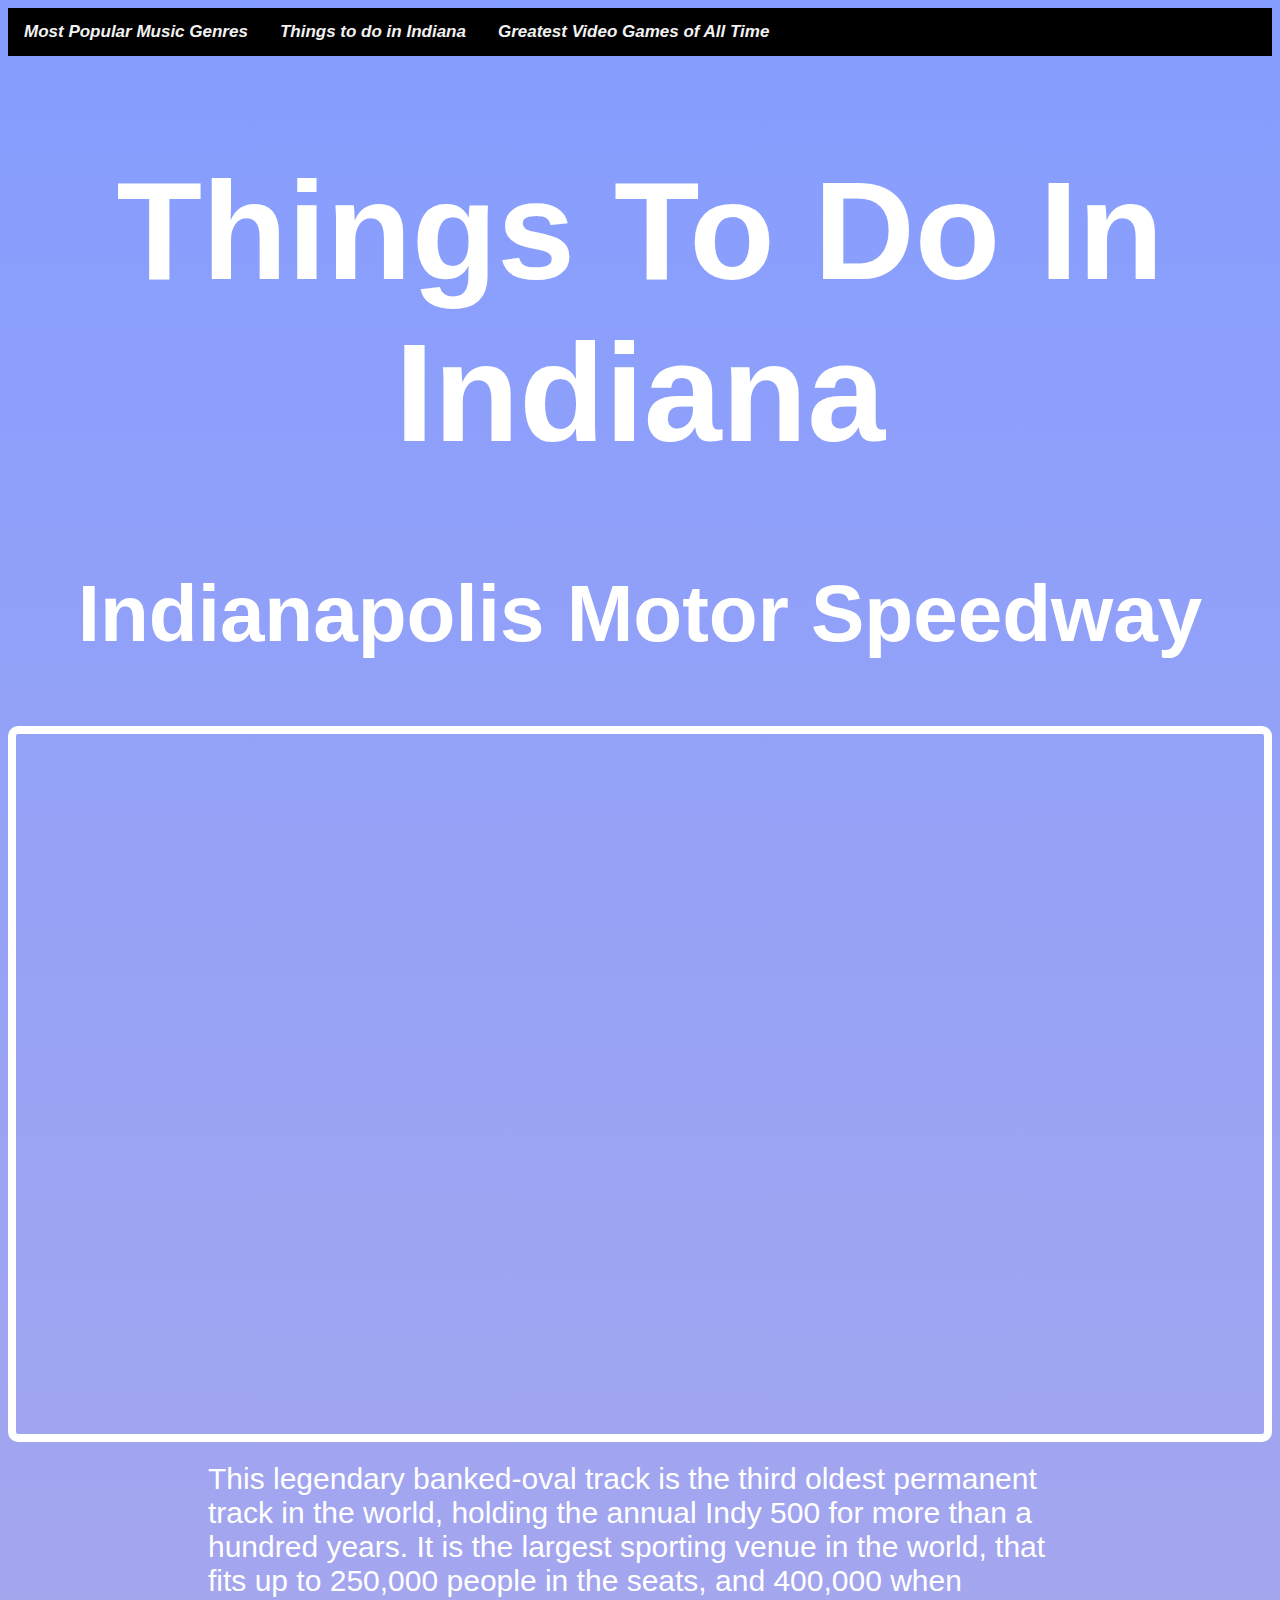
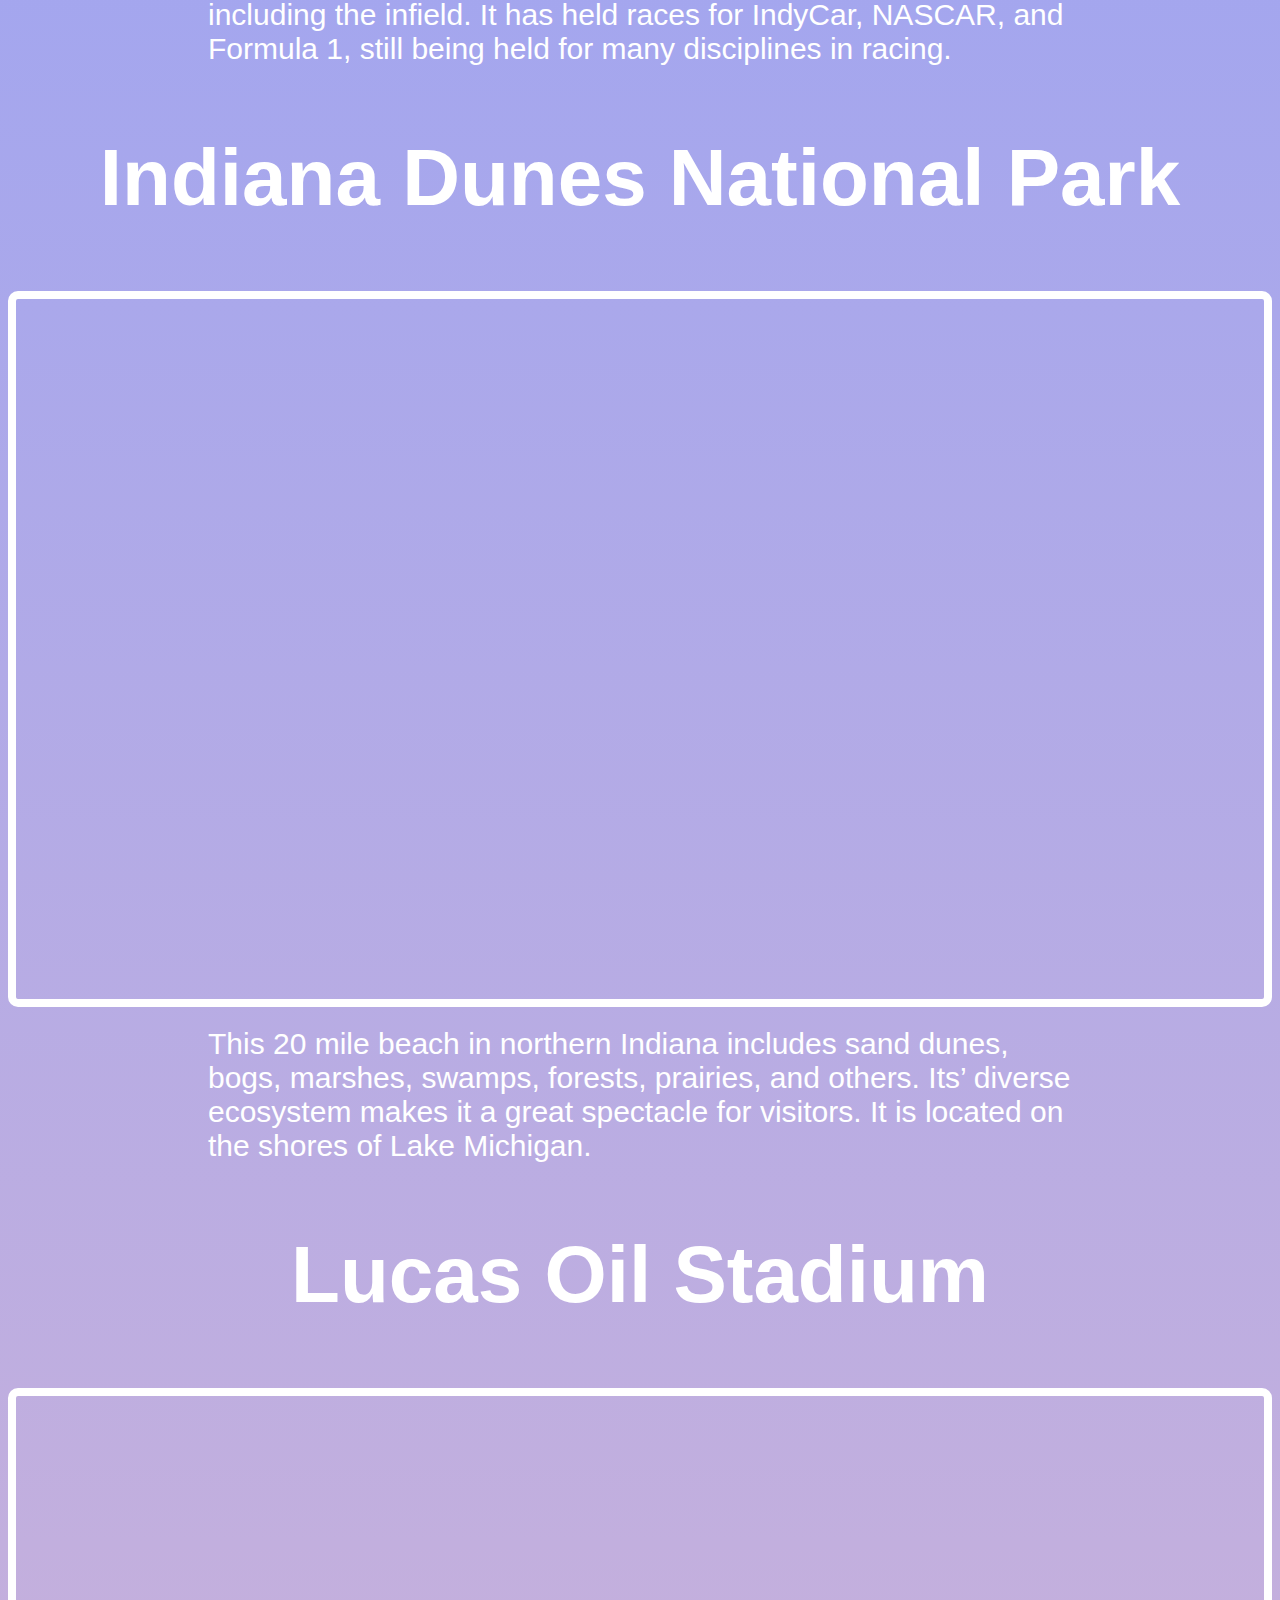
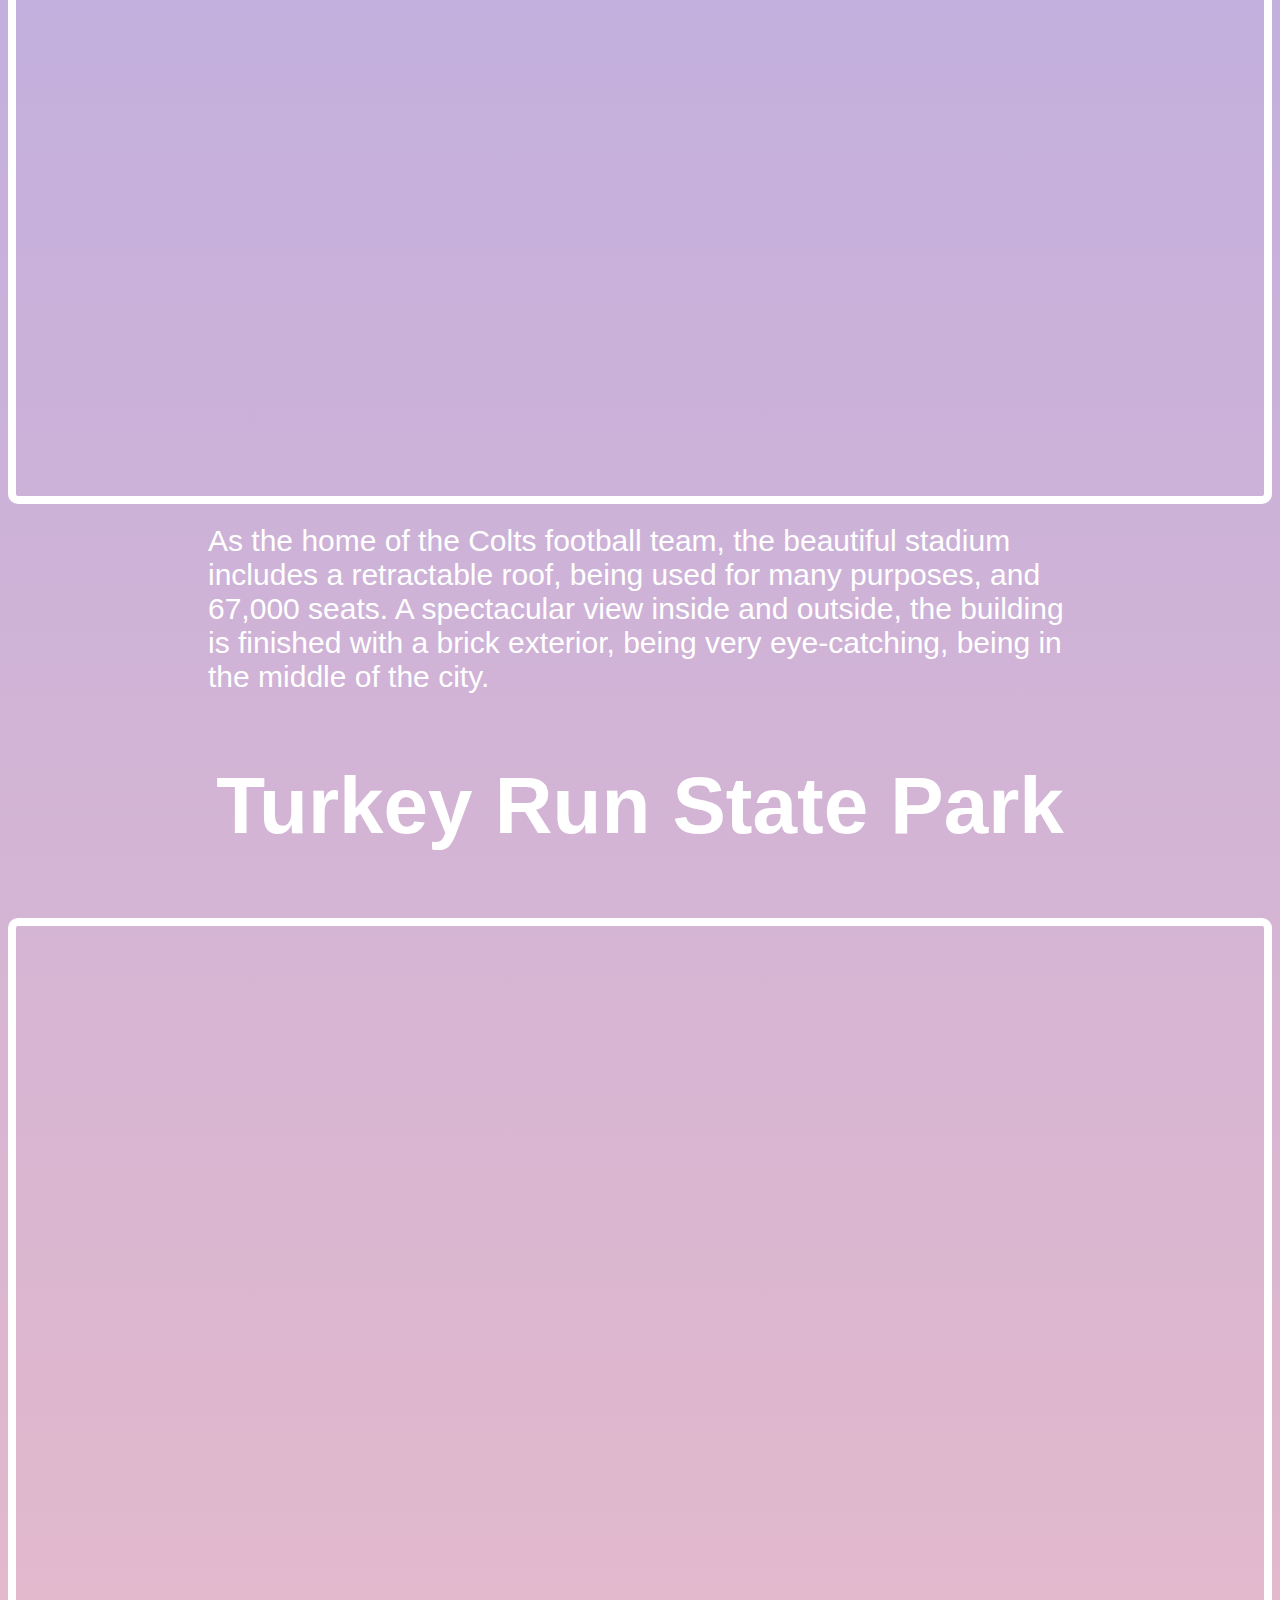
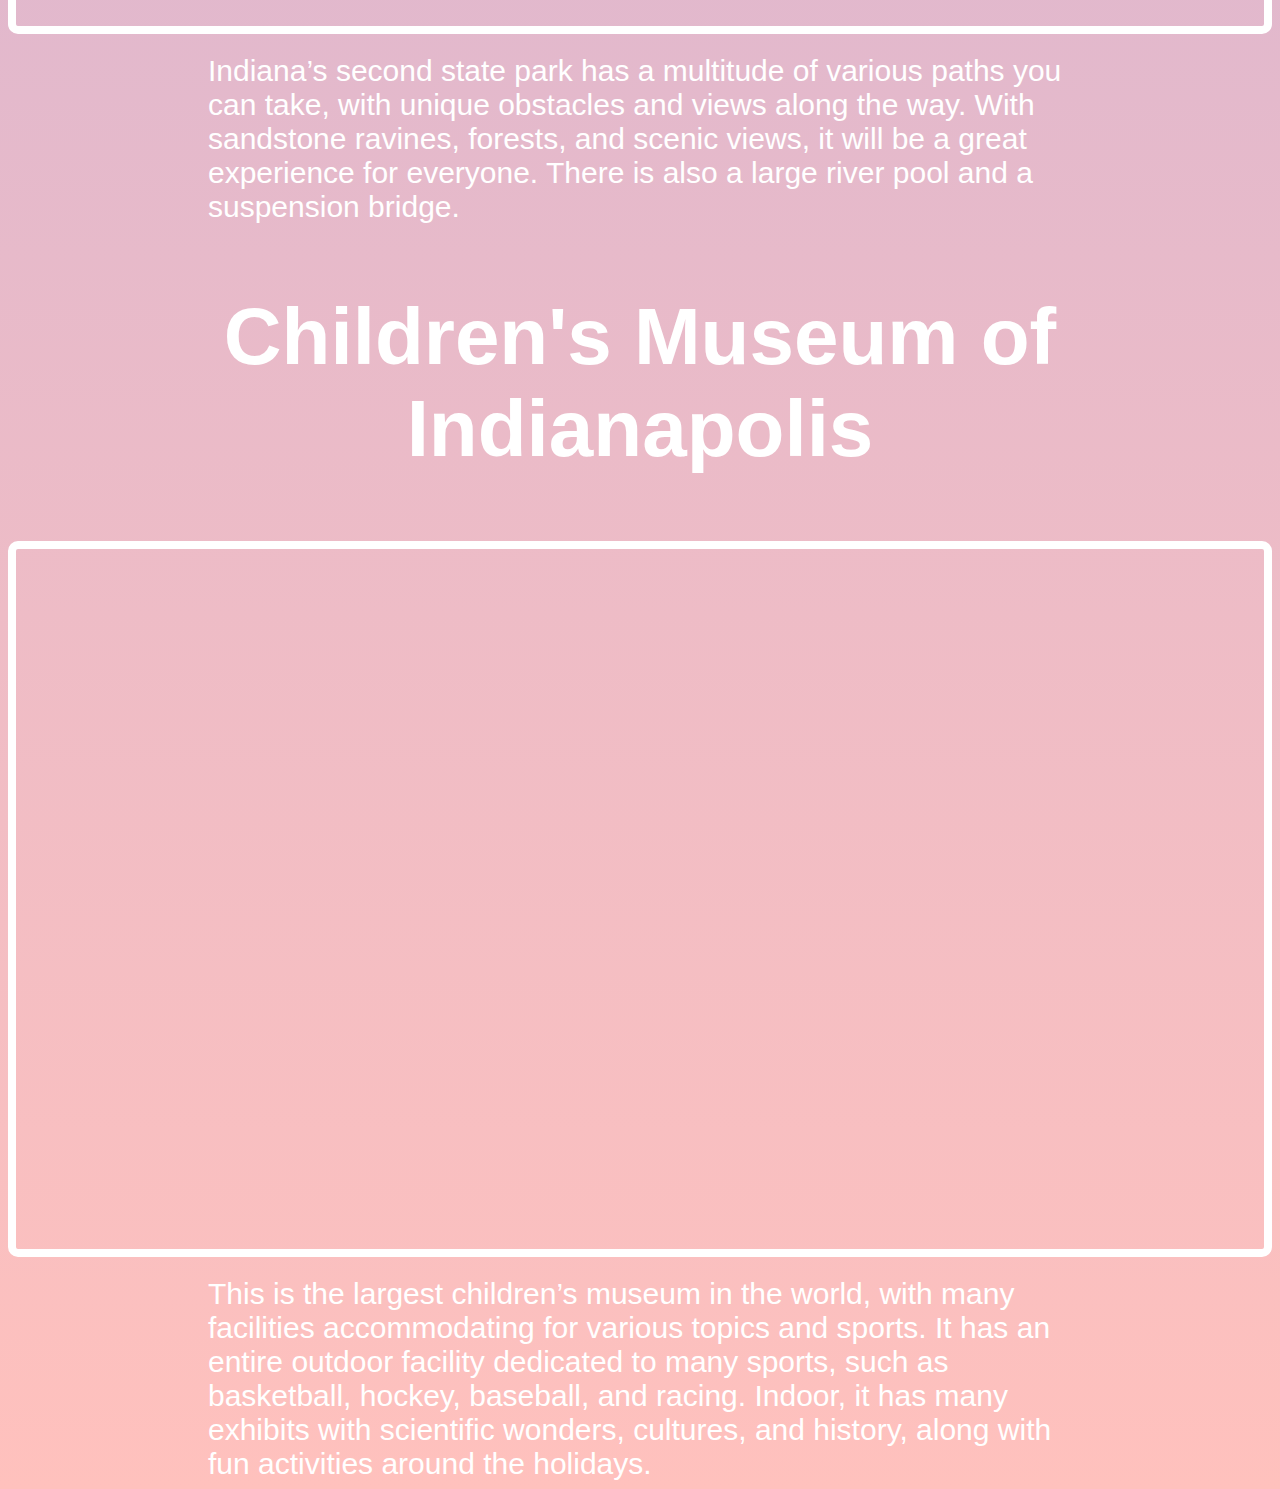
==== page2.html @ c32c0dbe "3 Interconnected Websites" ====
<!DOCTYPE html>
<html lang="en">
<head>
    <meta charset="UTF-8">
    <meta name="viewport" content="width=device-width, initial-scale=1.0">
    <title>Document</title>
    <link rel="stylesheet" href="page2.css">
</head>
<body>
    <div class="topnav">
        <a href="/Users/colinsirait/Documents/Web Design/Second Project/page1.html">Most Popular Music Genres</a>
        <a href="/Users/colinsirait/Documents/Web Design/Second Project/page2.html">Things to do in Indiana</a>
        <a href="/Users/colinsirait/Documents/Web Design/Second Project/page3.html">Greatest Video Games of All Time</a>
    </div>
    <h1>Things To Do In Indiana</h1>
    <h2>Indianapolis Motor Speedway</h2>
    <img class="imagetype" src="file:///Users/colinsirait/Downloads/7f446fe16c40406a977ae7e358e40d18-min.jpg" alt="">
    <p>This legendary banked-oval track is the third oldest permanent track in the world, holding the annual Indy 500 for more than a hundred years. It is the largest sporting venue in the world, that fits up to 250,000 people in the seats, and 400,000 when including the infield. It has held races for IndyCar, NASCAR, and Formula 1, still being held for many disciplines in racing.</p>
    <h2>Indiana Dunes National Park</h2>
    <img class="imagetype" src="https://www.columbusmonthly.com/gcdn/presto/2023/02/17/NCOM/db5ec20a-3e04-4b8c-81f7-805fa31f4b62-cm_0223_bdv_04.jpg" alt="">
    <p>This 20 mile beach in northern Indiana includes sand dunes, bogs, marshes, swamps, forests, prairies, and others. Its’ diverse ecosystem makes it a great spectacle for visitors. It is located on the shores of Lake Michigan.</p>
    <h2>Lucas Oil Stadium</h2>
    <img class="imagetype" src="https://assets0.dostuffmedia.com/uploads/aws_asset/aws_asset/3329498/ba79618a-b33e-43dd-a711-ff4fa38aafcc.jpg" alt="">
    <p>As the home of the Colts football team, the beautiful stadium includes a retractable roof, being used for many purposes, and 67,000 seats. A spectacular view inside and outside, the building is finished with a brick exterior, being very eye-catching, being in the middle of the city.</p>
    <h2>Turkey Run State Park</h2>
    <img class="imagetype" src="https://images.squarespace-cdn.com/content/v1/61b8c5600030027b2b7e126e/1c729a6f-f5ea-400b-a50a-600f39ecf817/Screen+Shot+2022-05-04+at+8.49.27+PM.png" alt="">
    <p>Indiana’s second state park has a multitude of various paths you can take, with unique obstacles and views along the way. With sandstone ravines, forests, and scenic views, it will be a great experience for everyone. There is also a large river pool and a suspension bridge.</p>
    <h2>Children's Museum of Indianapolis</h2>
    <img class="imagetype" src="https://lifeinindy.com/wp-content/uploads/2020/04/tcm.jpg" alt="">
    <p>This is the largest children’s museum in the world, with many facilities accommodating for various topics and sports. It has an entire outdoor facility dedicated to many sports, such as basketball, hockey, baseball, and racing. Indoor, it has many exhibits with scientific wonders, cultures, and history, along with fun activities around the holidays.</p>
</body>
</html>
---- page2.css ----
body {
    background: linear-gradient(0deg, #ffc1bd 0%, #859dff 100%);
    width: fit-content;
}

* {
    color: white;
}

.topnav {
    font-family:'Lucida Sans', 'Lucida Sans Regular', 'Lucida Grande', 'Lucida Sans Unicode', Geneva, Verdana, sans-serif;
    font-style: italic;
    background-color: #000000;
    overflow: hidden;
    font-weight: bold;
  }
  .topnav a {
    float: left;
    color: #f2f2f2;
    text-align: center;
    padding: 14px 16px;
    text-decoration: none;
    font-size: 17px;
  }

  .topnav a:hover {
    background-color: #745cff;
  }
  
  .topnav a.active {
    background-color: #04AA6D;
    color: white;
  }

h1{
    font-family: 'Gill Sans', 'Gill Sans MT', Calibri, 'Trebuchet MS', sans-serif;
    text-align: center;
    font-size: 140px;
}

h2{
    font-family: 'Gill Sans', 'Gill Sans MT', Calibri, 'Trebuchet MS', sans-serif;
    text-align: center;
    font-size: 80px;
}

p {
    font-family: 'Gill Sans', 'Gill Sans MT', Calibri, 'Trebuchet MS', sans-serif;
    font-size: 30px;
    margin: auto;
    margin-top: 20px;
    margin-left: 200px;
    margin-right: 200px;
}

.imagetype{
    margin-left: auto;
    margin-right: auto;
    display: block;
    height: 700px;
    border: white 8px solid;
    border-radius: 10px;
}
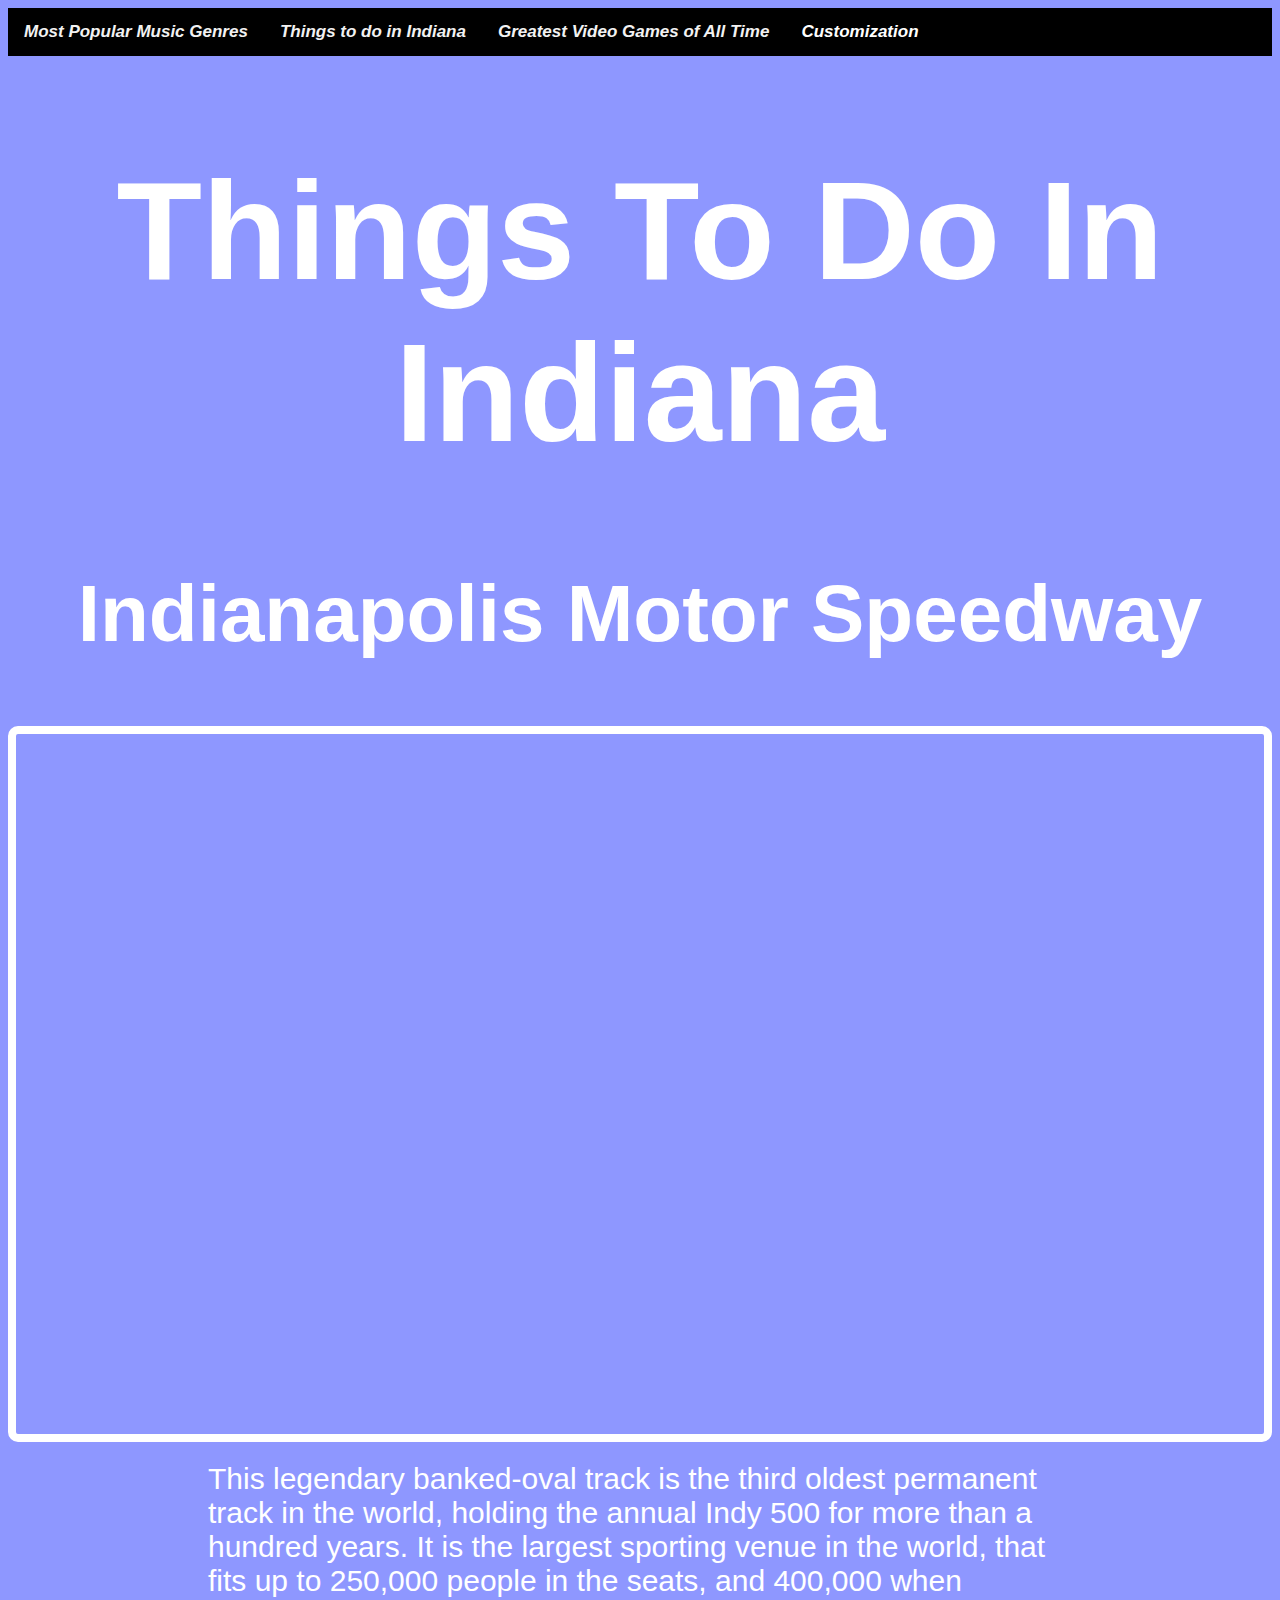
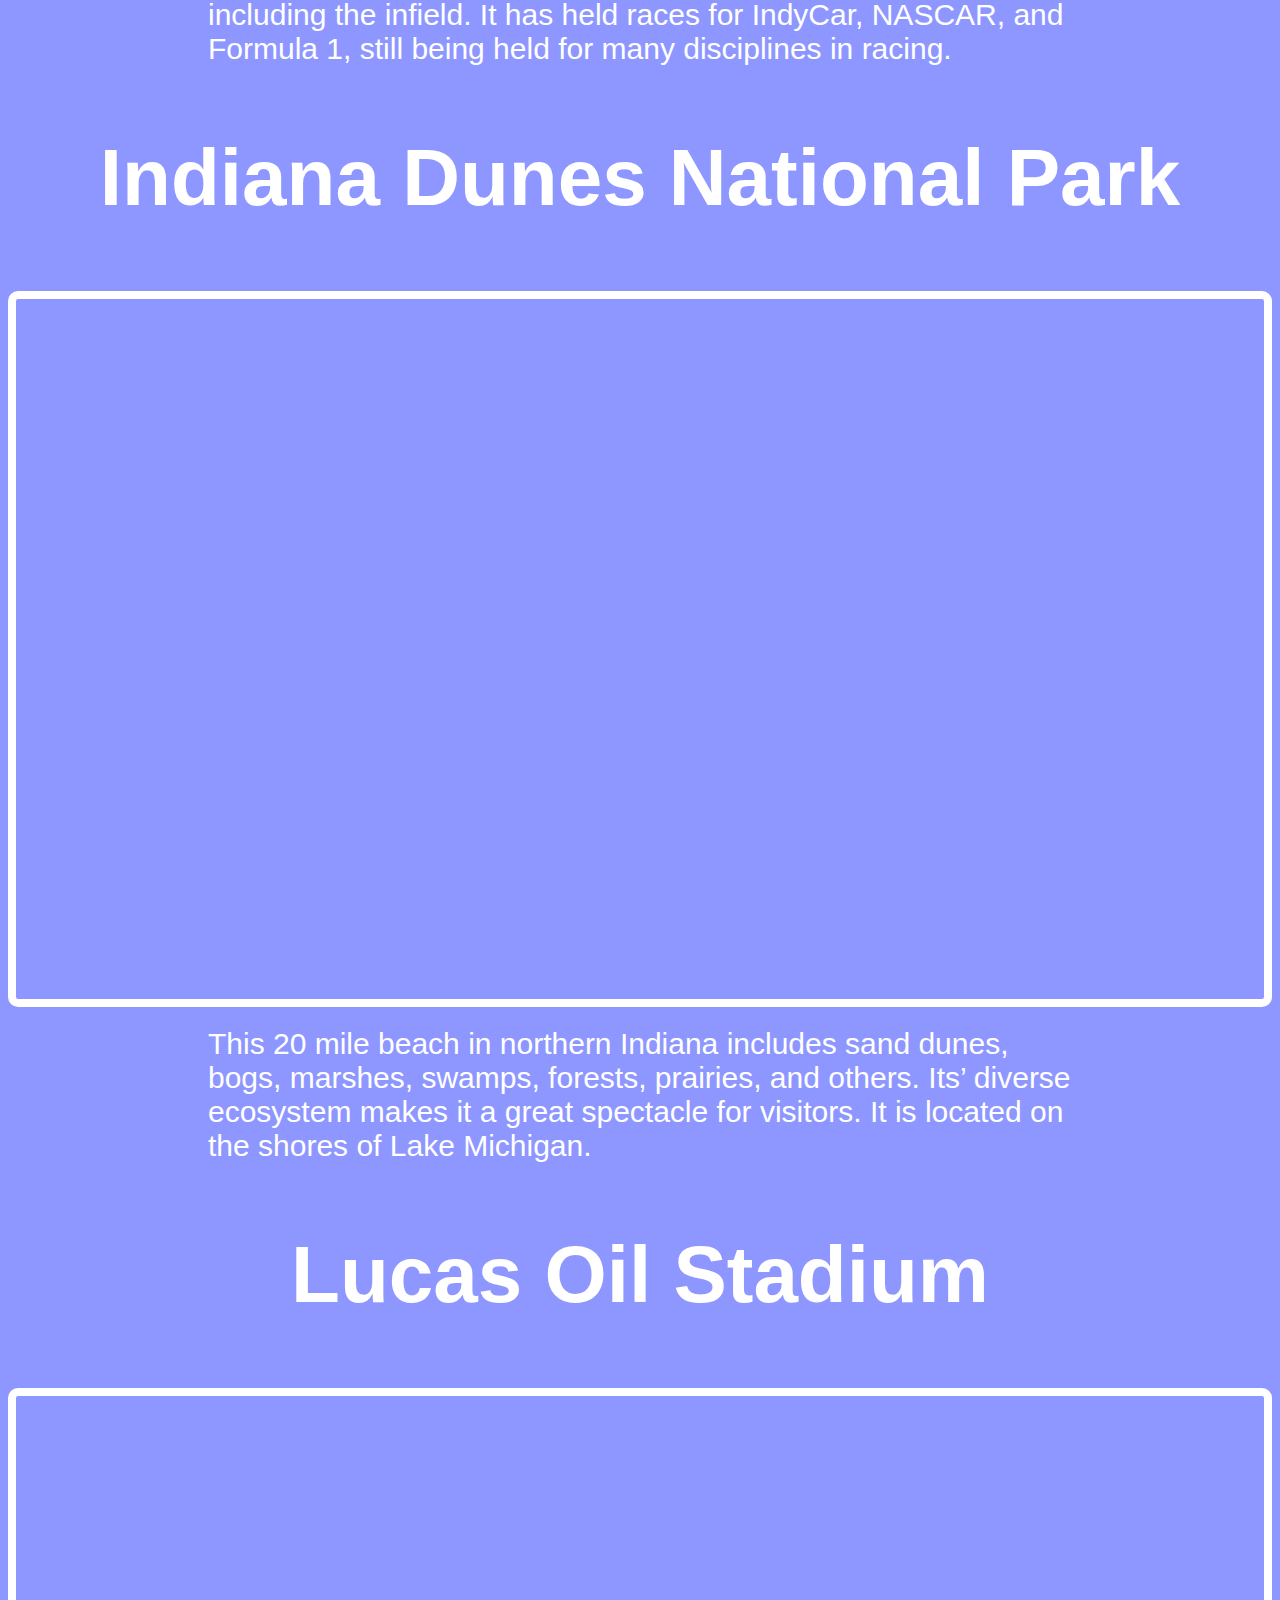
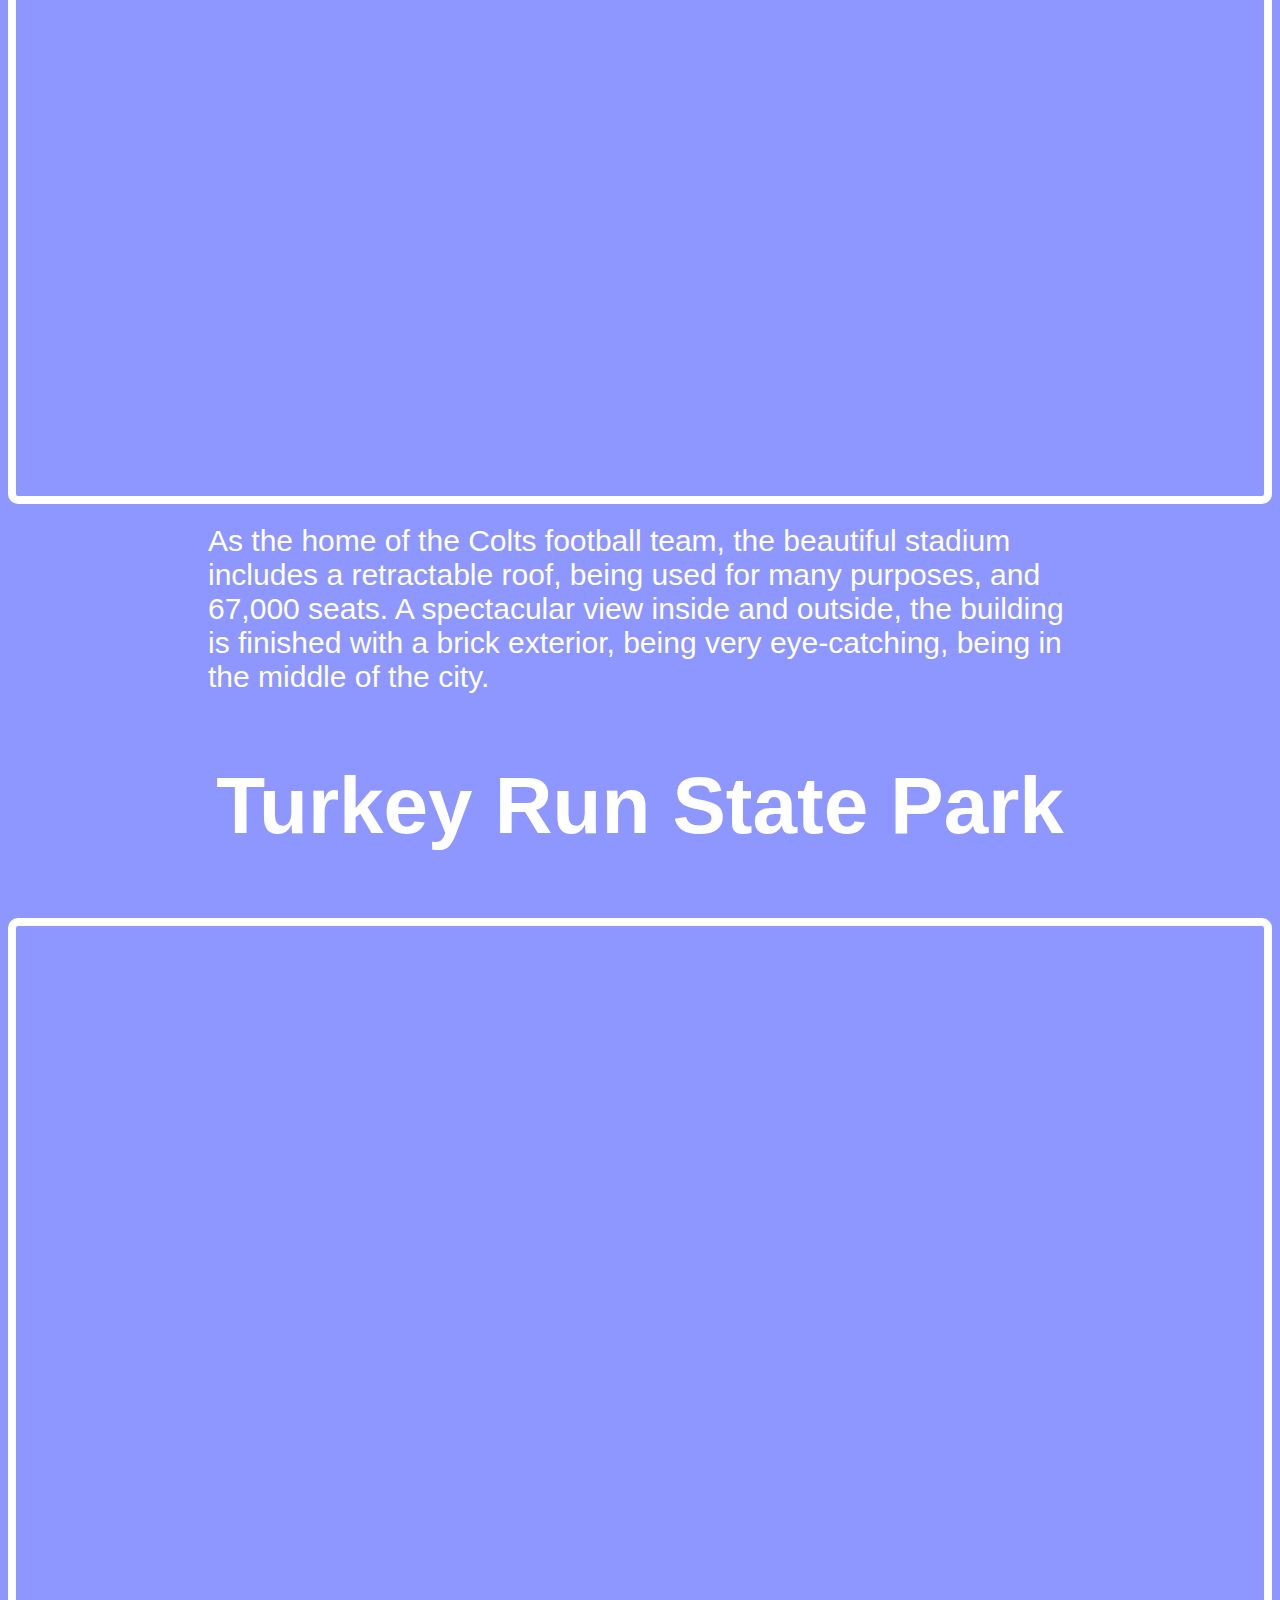
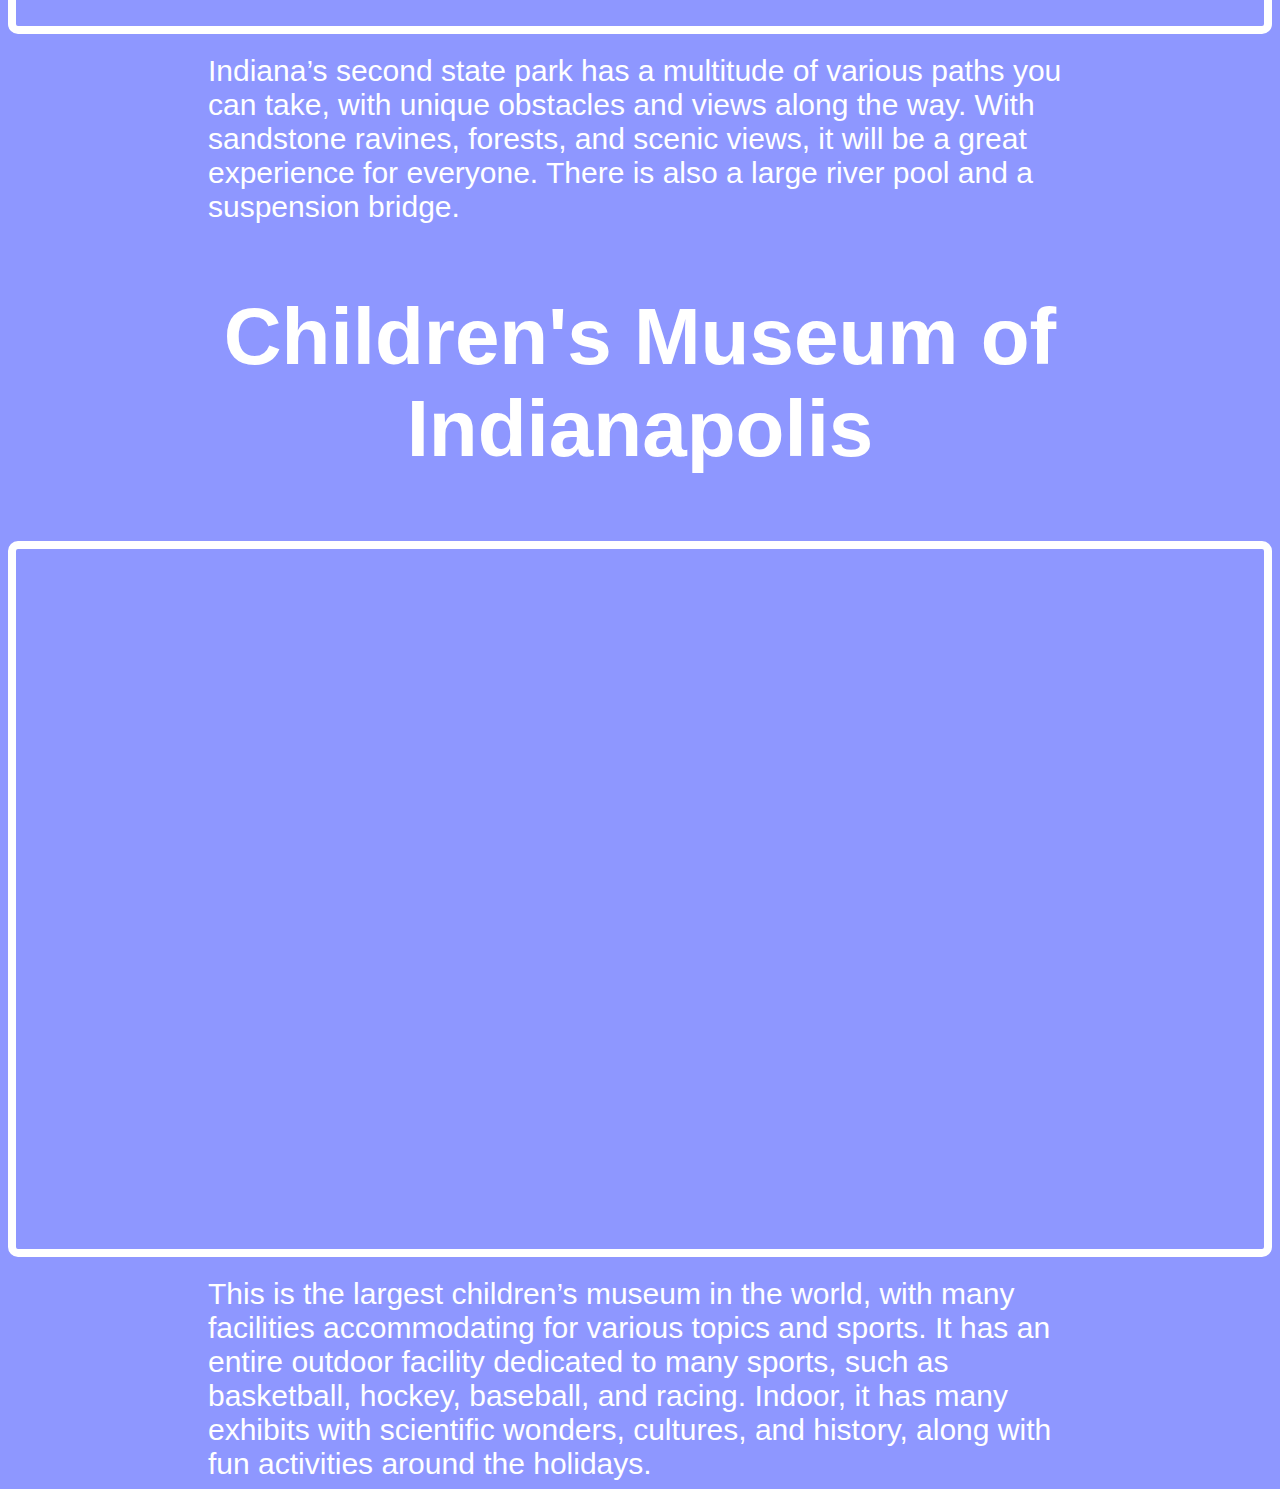
==== commit bfdaa822: "test.." ====
--- a/page2.html
+++ b/page2.html
@@ -8,13 +8,13 @@
 </head>
 <body>
     <div class="topnav">
-        <a href="/Users/colinsirait/Documents/Web Design/Second Project/page1.html">Most Popular Music Genres</a>
-        <a href="/Users/colinsirait/Documents/Web Design/Second Project/page2.html">Things to do in Indiana</a>
-        <a href="/Users/colinsirait/Documents/Web Design/Second Project/page3.html">Greatest Video Games of All Time</a>
+        <a href="./index.html">Most Popular Music Genres</a>
+        <a href="./page2.html">Things to do in Indiana</a>
+        <a href="./page3.html">Greatest Video Games of All Time</a>
     </div>
     <h1>Things To Do In Indiana</h1>
-    <h2>Indianapolis Motor Speedway</h2>
-    <img class="imagetype" src="file:///Users/colinsirait/Downloads/7f446fe16c40406a977ae7e358e40d18-min.jpg" alt="">
+    <h2 id="ref">Indianapolis Motor Speedway</h2>
+    <img class="imagetype" src="https://www.sportsnet.ca/wp-content/uploads/2022/05/dixon_scott1280-1040x572.jpg" alt="">
     <p>This legendary banked-oval track is the third oldest permanent track in the world, holding the annual Indy 500 for more than a hundred years. It is the largest sporting venue in the world, that fits up to 250,000 people in the seats, and 400,000 when including the infield. It has held races for IndyCar, NASCAR, and Formula 1, still being held for many disciplines in racing.</p>
     <h2>Indiana Dunes National Park</h2>
     <img class="imagetype" src="https://www.columbusmonthly.com/gcdn/presto/2023/02/17/NCOM/db5ec20a-3e04-4b8c-81f7-805fa31f4b62-cm_0223_bdv_04.jpg" alt="">
@@ -29,4 +29,66 @@
     <img class="imagetype" src="https://lifeinindy.com/wp-content/uploads/2020/04/tcm.jpg" alt="">
     <p>This is the largest children’s museum in the world, with many facilities accommodating for various topics and sports. It has an entire outdoor facility dedicated to many sports, such as basketball, hockey, baseball, and racing. Indoor, it has many exhibits with scientific wonders, cultures, and history, along with fun activities around the holidays.</p>
 </body>
+<script>
+    var button = document.createElement("button");
+    var paragraphs = document.getElementsByTagName("p");
+    var navbar = document.getElementsByClassName("topnav")[0];
+    button.innerText = "Customization";
+    button.addEventListener("click", custom)
+    
+    function custom(){
+        let bgColor = prompt("What color would you like this page to be?");
+        if(bgColor.toLowerCase() === "white"){
+            alert("It's best to not choose a color that is the same as the text!");
+        } else {
+            document.body.style.backgroundColor = bgColor;
+        }
+        let easability = prompt("Would you like some assistance in reading?");
+        if(easability.toLowerCase() === "yes"){
+            for (var i = 0; i<paragraphs.length; i++){
+                paragraphs[i].style.fontWeight = "bold";
+            }
+            reading();
+            alert("Use the scroll bar with this tool!")
+        }
+        
+    }
+
+    function reading(){
+        if (document.getElementById("test")){
+            return;
+        }
+        var div = document.createElement("div");
+        div.id = "test";
+        var block1 = document.createElement("hr");
+        var block2 = document.createElement("hr");
+        var reference = document.getElementById("ref");
+
+        block1.style.position = "fixed";
+        block2.style.position = "fixed";
+        block1.style.width = "100%";
+        block2.style.width = "100%";
+        block1.style.height = "80px";
+        block2.style.height = "80px";
+
+        block1.style.marginTop = "auto";
+        block2.style.marginTop = "50px";
+
+        block1.style.border = "none";
+        block2.style.border = "none";
+        block1.style.borderTop = "10px solid black";
+        block2.style.borderTop = "10px solid black";
+
+        block1.style.borderColor = "black";
+        block2.style.borderColor = "black";
+
+        div.appendChild(block1);
+        div.appendChild(block2);
+
+        reference.parentNode.insertBefore(div,reference);
+    }
+
+    navbar.appendChild(button);
+    
+</script>
 </html>--- a/page2.css
+++ b/page2.css
@@ -1,63 +1,89 @@
 body {
-    background: linear-gradient(0deg, #ffc1bd 0%, #859dff 100%);
-    width: fit-content;
+  /*background: linear-gradient(0deg, #ffc1bd 0%, #859dff 100%);*/
+  background-color: rgb(142, 151, 255);
+  width: fit-content;
 }
 
 * {
-    color: white;
+  color: white;
 }
 
 .topnav {
-    font-family:'Lucida Sans', 'Lucida Sans Regular', 'Lucida Grande', 'Lucida Sans Unicode', Geneva, Verdana, sans-serif;
-    font-style: italic;
-    background-color: #000000;
-    overflow: hidden;
-    font-weight: bold;
-  }
-  .topnav a {
-    float: left;
-    color: #f2f2f2;
-    text-align: center;
-    padding: 14px 16px;
-    text-decoration: none;
-    font-size: 17px;
-  }
+  font-family:'Lucida Sans', 'Lucida Sans Regular', 'Lucida Grande', 'Lucida Sans Unicode', Geneva, Verdana, sans-serif;
+  font-style: italic;
+  background-color: #000000;
+  overflow: hidden;
+  font-weight: bold;
+}
+.topnav a {
+  float: left;
+  color: #f2f2f2;
+  text-align: center;
+  padding: 14px 16px;
+  text-decoration: none;
+  font-size: 17px;
+}
 
-  .topnav a:hover {
-    background-color: #745cff;
-  }
-  
-  .topnav a.active {
-    background-color: #04AA6D;
-    color: white;
-  }
+.topnav a:hover {
+  background-color: #745cff;
+}
+
+.topnav a.active {
+  background-color: #04AA6D;
+  color: white;
+}
+
+.topnav button {
+  font-family:'Lucida Sans', 'Lucida Sans Regular', 'Lucida Grande', 'Lucida Sans Unicode', Geneva, Verdana, sans-serif;
+  font-style: italic;
+  font-weight: bolder;
+  float: left;
+  color: white;
+  background-color: black;
+  border: none;
+  text-align: center;
+  padding: 14px 16px;
+  text-decoration: none;
+  font-size: 17px;
+}
+
+.topnav button:hover {
+  background-color: #ff5cc3;
+}
+
+.topnav button.active {
+  background-color: #04AA6D;
+  color: white;
+}
+
+
 
 h1{
-    font-family: 'Gill Sans', 'Gill Sans MT', Calibri, 'Trebuchet MS', sans-serif;
-    text-align: center;
-    font-size: 140px;
+  font-family: 'Gill Sans', 'Gill Sans MT', Calibri, 'Trebuchet MS', sans-serif;
+  text-align: center;
+  font-size: 140px;
 }
 
 h2{
-    font-family: 'Gill Sans', 'Gill Sans MT', Calibri, 'Trebuchet MS', sans-serif;
-    text-align: center;
-    font-size: 80px;
+  font-family: 'Gill Sans', 'Gill Sans MT', Calibri, 'Trebuchet MS', sans-serif;
+  text-align: center;
+  font-size: 80px;
 }
 
 p {
-    font-family: 'Gill Sans', 'Gill Sans MT', Calibri, 'Trebuchet MS', sans-serif;
-    font-size: 30px;
-    margin: auto;
-    margin-top: 20px;
-    margin-left: 200px;
-    margin-right: 200px;
+  font-family: 'Gill Sans', 'Gill Sans MT', Calibri, 'Trebuchet MS', sans-serif;
+  font-size: 30px;
+  margin: auto;
+  margin-top: 20px;
+  margin-left: 200px;
+  margin-right: 200px;
 }
 
 .imagetype{
-    margin-left: auto;
-    margin-right: auto;
-    display: block;
-    height: 700px;
-    border: white 8px solid;
-    border-radius: 10px;
+  margin-left: auto;
+  margin-right: auto;
+  display: block;
+  height: 700px;
+  border: white 8px solid;
+  border-radius: 10px;
 }